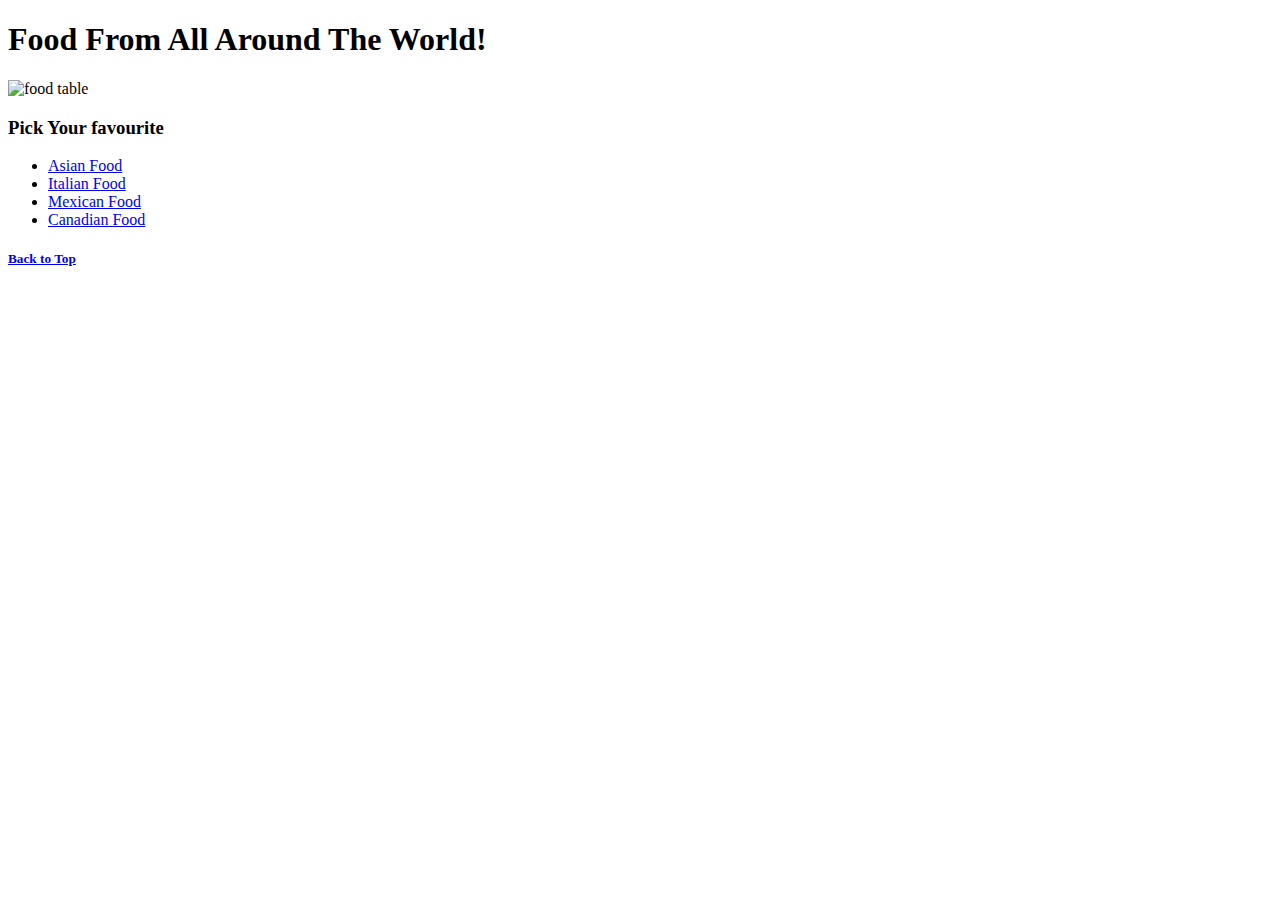
==== index.html @ a76ad093 "Adding all the pages" ====
<!DOCTYPE html>
<html lang="en">
<head>
    <meta charset="UTF-8">
    <meta http-equiv="X-UA-Compatible" content="IE=edge">
    <meta name="viewport" content="width=device-width, initial-scale=1.0">
    <title>Document</title>
</head>
<body>
    <h1 id = header>Food From All Around The World!</h1>
    <img src="main-images/global.jpg" alt="food table">
    <h3>Pick Your favourite</h3>
    <ul>
    <li><a href="asian/asian.html">Asian Food</a></li>
    <li><a href="italian/italian.html">Italian Food</a></li>
    <li><a href="mexican/mexican.html">Mexican Food</a></li>
    <li><a href="canadian/canadian.html">Canadian Food</a></li>
    </ul>
    
    <h5><a href="#header">Back to Top</h5>
</body>
</html>
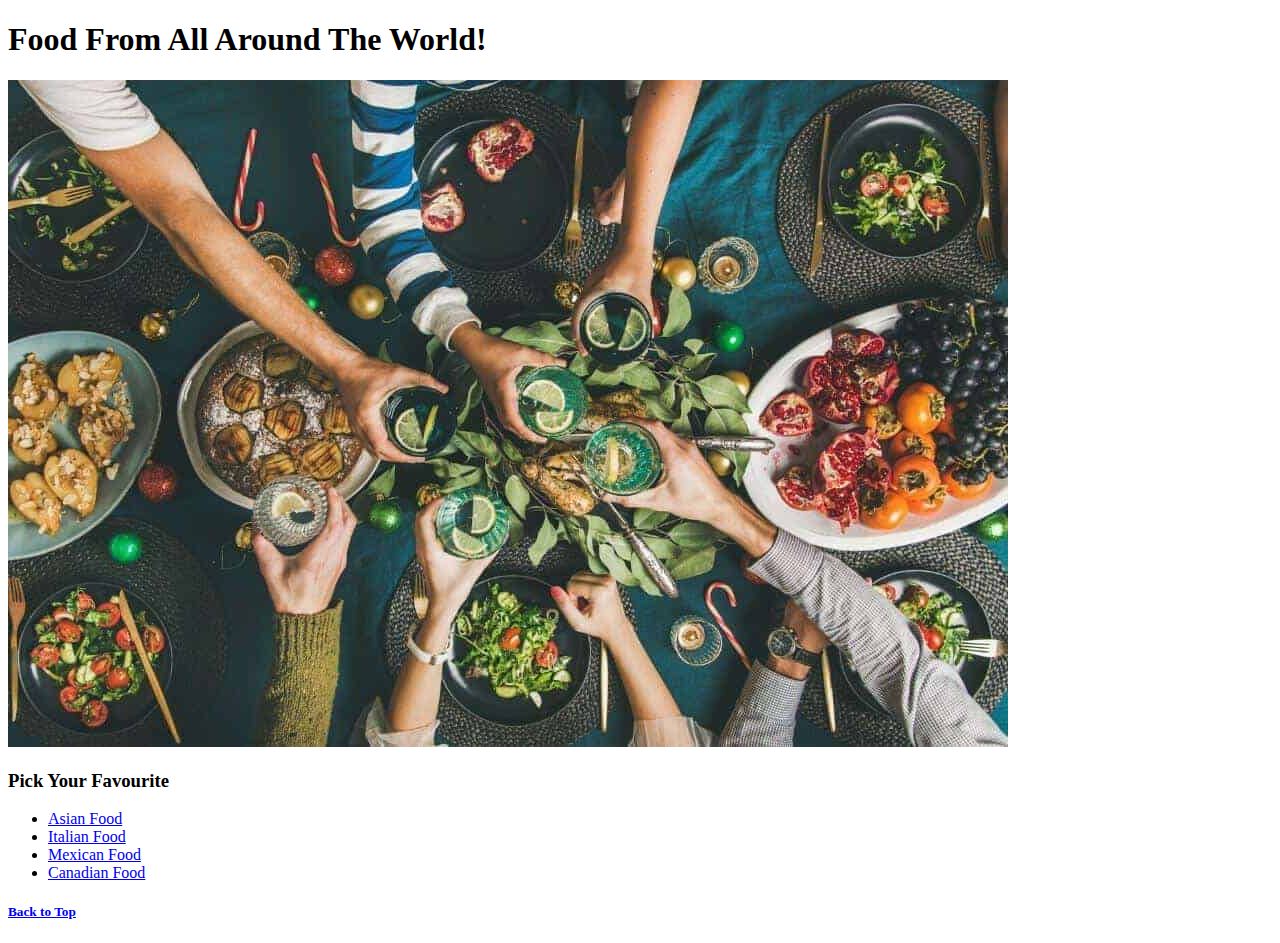
==== commit 3998c776: "Made some small changes" ====
--- a/index.html
+++ b/index.html
@@ -9,7 +9,7 @@
 <body>
     <h1 id = header>Food From All Around The World!</h1>
     <img src="main-images/global.jpg" alt="food table">
-    <h3>Pick Your favourite</h3>
+    <h3>Pick Your Favourite</h3>
     <ul>
     <li><a href="asian/asian.html">Asian Food</a></li>
     <li><a href="italian/italian.html">Italian Food</a></li>
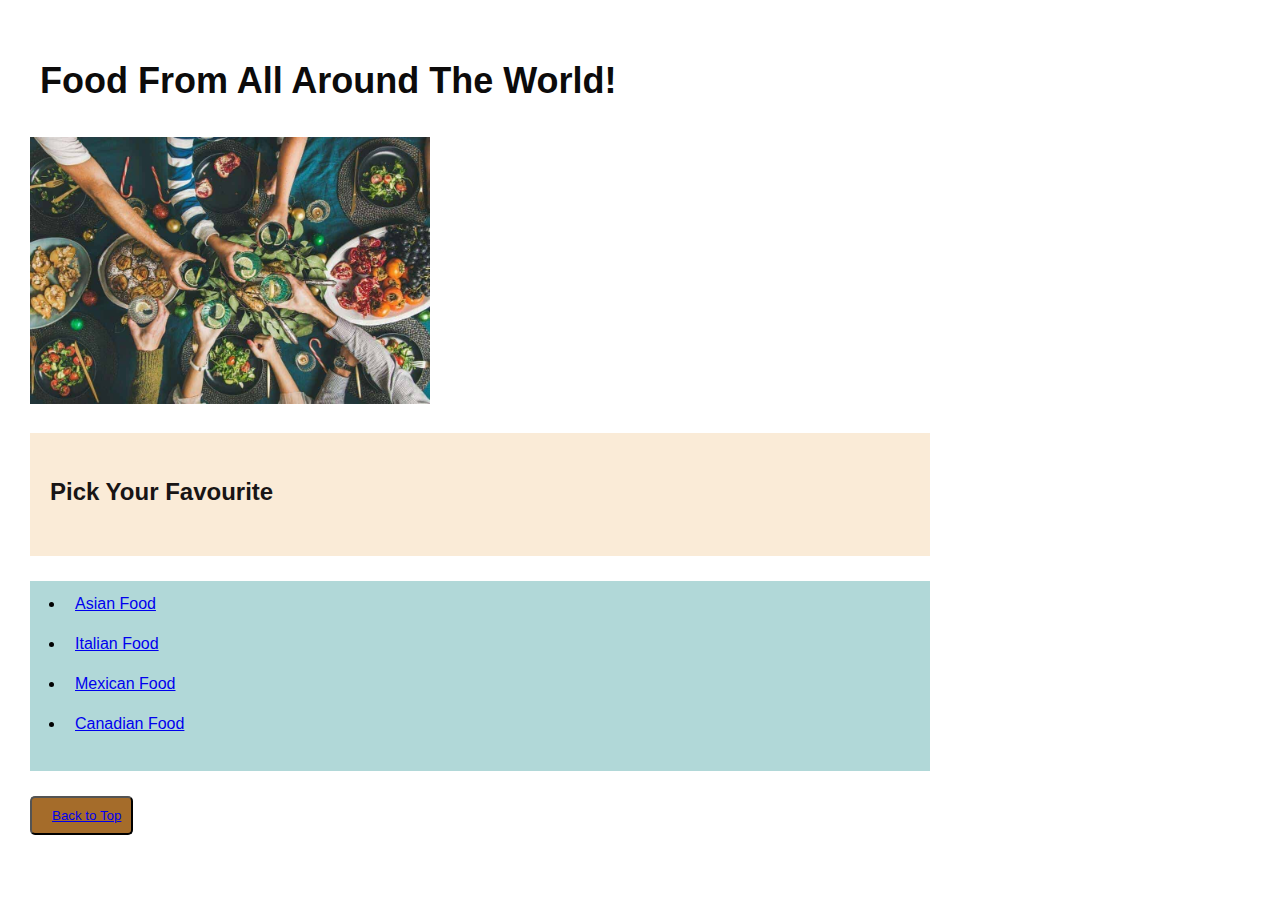
==== commit 85970432: "Add CSS" ====
--- a/index.html
+++ b/index.html
@@ -4,19 +4,24 @@
     <meta charset="UTF-8">
     <meta http-equiv="X-UA-Compatible" content="IE=edge">
     <meta name="viewport" content="width=device-width, initial-scale=1.0">
+    <link rel="stylesheet" href="style.css">
     <title>Document</title>
 </head>
 <body>
+    
     <h1 id = header>Food From All Around The World!</h1>
     <img src="main-images/global.jpg" alt="food table">
-    <h3>Pick Your Favourite</h3>
+    <div class="container">
+        <h2>Pick Your Favourite</h2>
+    </div>
+    <div class="list">
     <ul>
     <li><a href="asian/asian.html">Asian Food</a></li>
     <li><a href="italian/italian.html">Italian Food</a></li>
     <li><a href="mexican/mexican.html">Mexican Food</a></li>
     <li><a href="canadian/canadian.html">Canadian Food</a></li>
     </ul>
-    
-    <h5><a href="#header">Back to Top</h5>
+</div>
+    <button><a href="#header">Back to Top</button>
 </body>
 </html>--- a/style.css
+++ b/style.css
@@ -0,0 +1,66 @@
+* {
+    padding: 0px;
+    margin: 0px;
+    box-sizing: border-box;
+    width: 900px;
+    margin-left: 10px;
+    margin-bottom: 25px;
+    font-family: 'robotic', sans-serif;
+}
+
+img {
+    width: 400px;
+    height: auto;
+}
+
+h1 {
+    font-size: 36px;
+    font-weight: 400px;
+    color: #0c0b0b;
+    margin-top: 50px;
+    padding: 10px;
+}
+
+h2 {
+    font-size: 24px;
+    font-weight: 200px;
+    color: #181515;
+    margin-top: 20px;
+    padding: 10px;
+}
+
+h3 {
+    padding-top: 20px;
+}
+p {
+    font-size: 16px;
+    color: #0a0a0a;
+    padding: 10px;
+    line-height: 25px;
+}
+
+.container {
+    background-color: #faebd7;
+    padding-top: 15px;
+    padding-bottom: 15px;
+}
+
+.list {
+    background-color: #b1d8d8;
+    padding: 15px;
+    line-height: 15px;
+    list-style: square;
+}
+
+link {
+    color: #fff8dc;
+    text-decoration: none;
+}
+button {
+    padding: 10px;
+    background-color: #a56c2a;
+    display: inline-block;
+    border-radius: 5px;
+    width: auto;
+    text-align: center;
+}